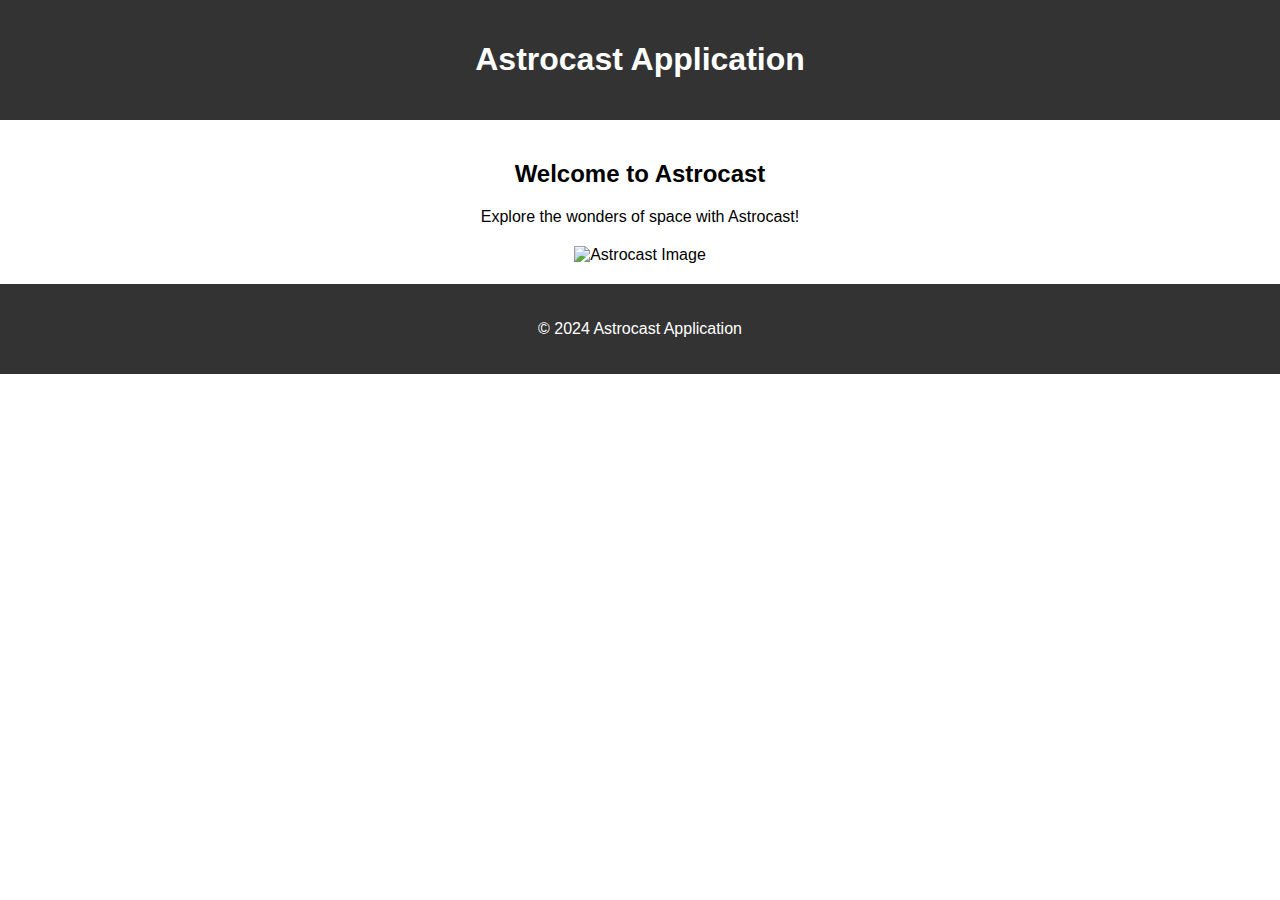
==== index.html @ 61bf051e "third commit" ====
<!DOCTYPE html>
<html lang="en">
<head>
    <meta charset="UTF-8">
    <meta name="viewport" content="width=device-width, initial-scale=1.0">
    <title>Astrocast Application</title>

    <script src=""></script>
    <style>
        body {
            font-family: Arial, sans-serif;
            margin: 0;
            padding: 0;
        }
        header {
            background-color: #333;
            color: #fff;
            padding: 20px;
            text-align: center;
        }
        main {
            padding: 20px;
            text-align: center;
        }
        footer {
            background-color: #333;
            color: #fff;
            padding: 20px;
            text-align: center;
        }
        .image-container {
            display: flex;
            justify-content: center;
            margin-top: 20px;
        }
        .image-container img {
            max-width: 100%;
            max-height: 300px;
        }
    </style>
</head>
<body>
    <header> 
        <class>
        <h1>Astrocast Application</h1>
        </class>
    </header>

    <main>
        <h2>Welcome to Astrocast</h2>
        <p>Explore the wonders of space with Astrocast!</p>
        <div class="image-container">
            <img src="https://via.placeholder.com/600x300" alt="Astrocast Image">
        </div>
    </main>

    <footer>
        <p>&copy; 2024 Astrocast Application</p>
    </footer>
</body>
</html>
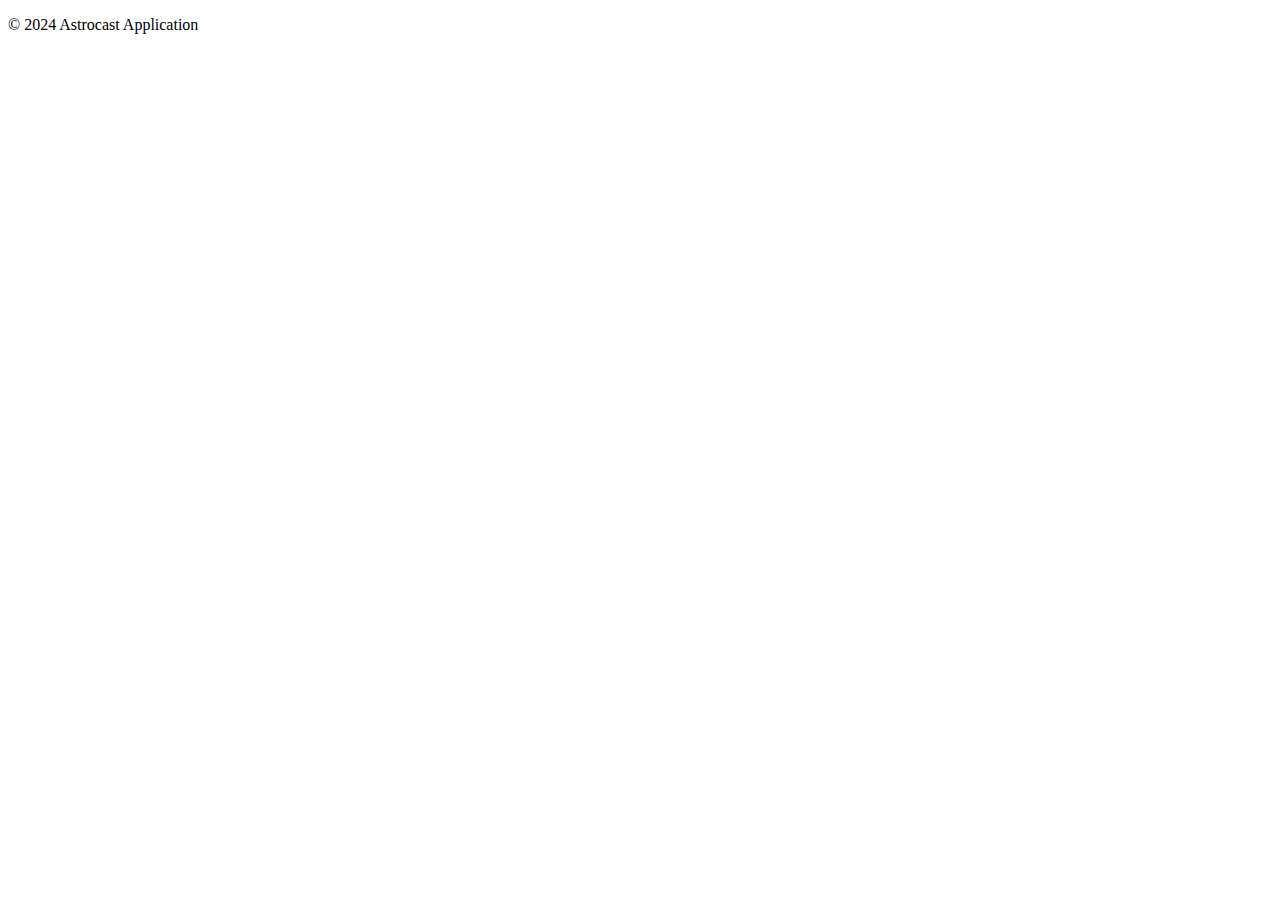
==== commit 21c61864: "continuation" ====
--- a/index.html
+++ b/index.html
@@ -5,58 +5,12 @@
     <meta name="viewport" content="width=device-width, initial-scale=1.0">
     <title>Astrocast Application</title>
 
-    <script src=""></script>
-    <style>
-        body {
-            font-family: Arial, sans-serif;
-            margin: 0;
-            padding: 0;
-        }
-        header {
-            background-color: #333;
-            color: #fff;
-            padding: 20px;
-            text-align: center;
-        }
-        main {
-            padding: 20px;
-            text-align: center;
-        }
-        footer {
-            background-color: #333;
-            color: #fff;
-            padding: 20px;
-            text-align: center;
-        }
-        .image-container {
-            display: flex;
-            justify-content: center;
-            margin-top: 20px;
-        }
-        .image-container img {
-            max-width: 100%;
-            max-height: 300px;
-        }
-    </style>
-</head>
-<body>
-    <header> 
-        <class>
-        <h1>Astrocast Application</h1>
-        </class>
-    </header>
-
-    <main>
-        <h2>Welcome to Astrocast</h2>
-        <p>Explore the wonders of space with Astrocast!</p>
-        <div class="image-container">
-            <img src="https://via.placeholder.com/600x300" alt="Astrocast Image">
-        </div>
-    </main>
 
     <footer>
         <p>&copy; 2024 Astrocast Application</p>
     </footer>
-</body>
-</html>
 
+
+
+
+
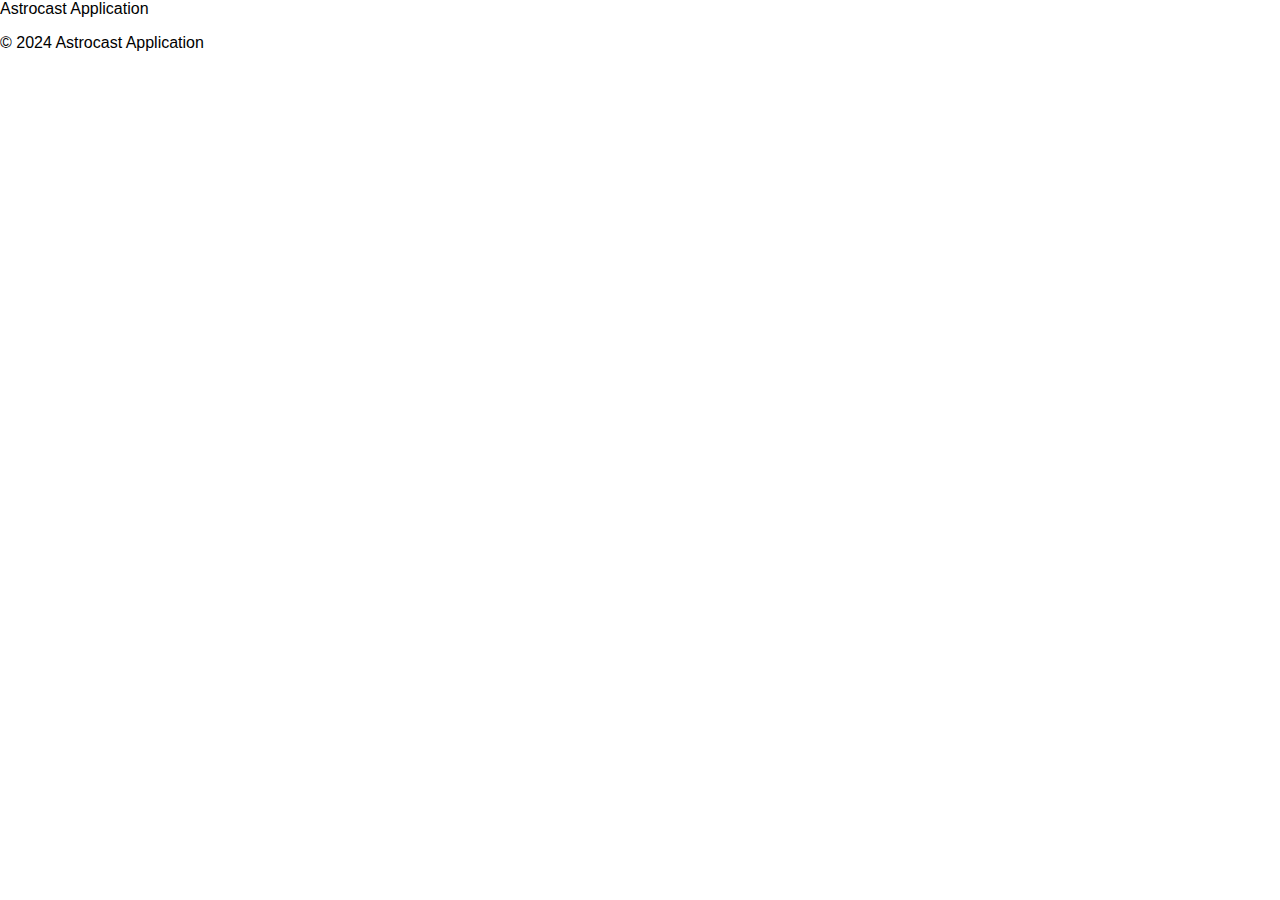
==== commit df56b794: "commit" ====
--- a/index.html
+++ b/index.html
@@ -4,7 +4,13 @@
     <meta charset="UTF-8">
     <meta name="viewport" content="width=device-width, initial-scale=1.0">
     <title>Astrocast Application</title>
-
+ <link rel="stylesheet" href="styles.css">
+ </head>
+ <body>
+    <span class="title">Astrocast Application</span>
+    <div class="headerimage"></div>
+    <divclass="weather-container"></div>
+ </body>
 
     <footer>
         <p>&copy; 2024 Astrocast Application</p>
--- a/styles.css
+++ b/styles.css
@@ -0,0 +1,50 @@
+
+body {
+    margin: 0;
+    padding: 0;
+    font-family: Arial, sans-serif;
+}
+
+.weather-container {
+    position: relative;
+    width: 100%;
+    height: 100vh;
+    display: flex;
+    justify-content: center;
+    align-items: center;
+}
+
+.background {
+    position: absolute;
+    top: 0;
+    left: 0;
+    width: 100%;
+    height: 100%;
+    background-image: url('sunny.jpg'); /* Replace 'sunny.jpg' with appropriate image */
+    background-size: cover;
+    filter: brightness(70%);
+}
+
+.weather-info {
+    text-align: center;
+    color: white;
+    z-index: 1;
+}
+
+.weather-icon {
+    font-size: 3rem;
+}
+
+.temperature {
+    font-size: 2rem;
+    font-weight: bold;
+}
+
+.description {
+    font-size: 1.5rem;
+}
+
+.location {
+    font-size: 1.2rem;
+}
+
